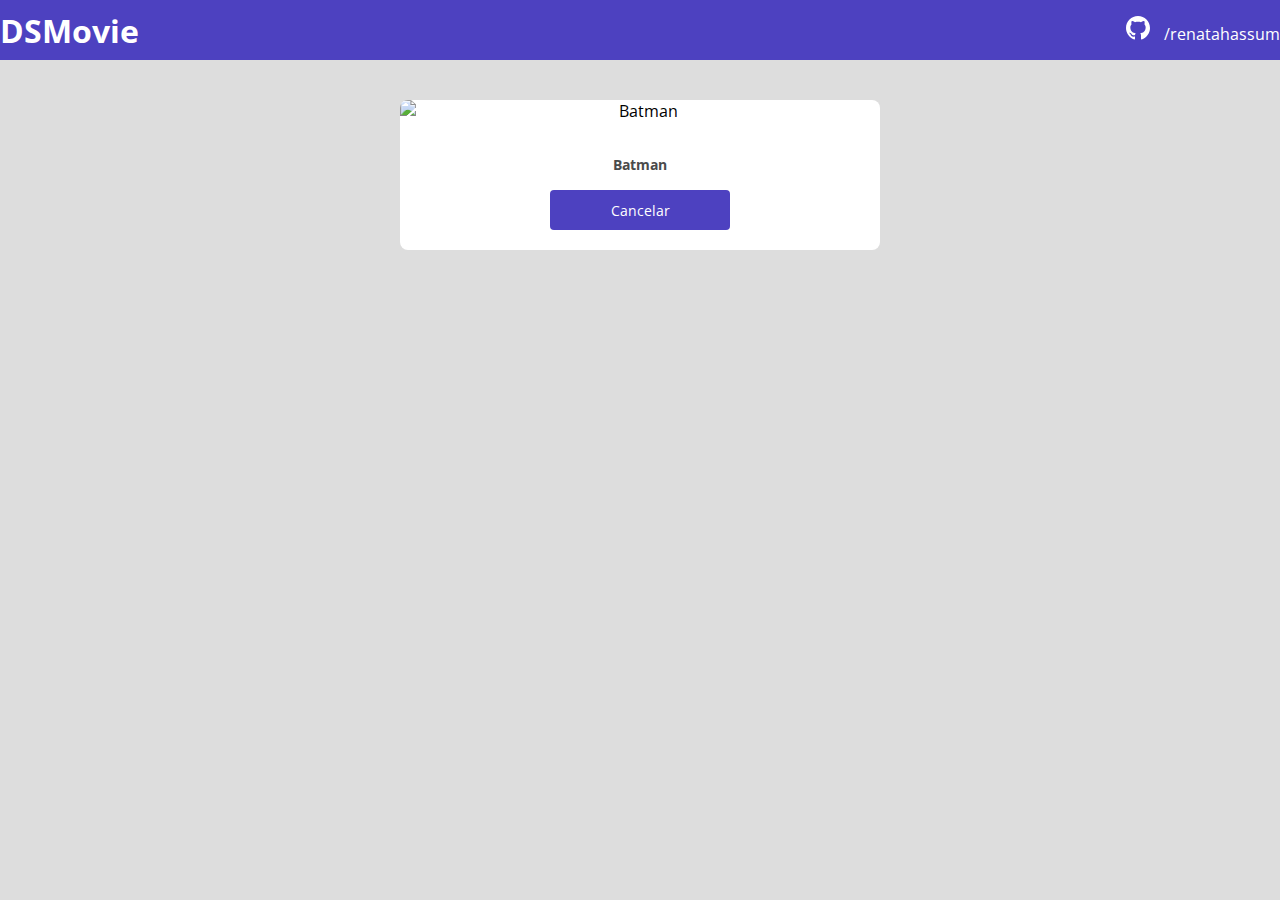
==== form.html @ 14849288 "formulario parte 1" ====
<!DOCTYPE html>
<html lang="en">

<head>
  <meta charset="UTF-8">
  <meta http-equiv="X-UA-Compatible" content="IE=edge">
  <meta name="viewport" content="width=device-width, initial-scale=1.0">
  <link rel="preconnect" href="https://fonts.googleapis.com">
  <link rel="preconnect" href="https://fonts.gstatic.com" crossorigin>
  <link href="https://fonts.googleapis.com/css2?family=Open+Sans:wght@400;600;700&display=swap" rel="stylesheet">
  <link rel="stylesheet" href="sytle.css">
  <title>Project DSMovie</title>
  <link href="https://cdn.jsdelivr.net/npm/bootstrap@5.1.3/dist/css/bootstrap.min.css" rel="stylesheet"
    integrity="sha384-1BmE4kWBq78iYhFldvKuhfTAU6auU8tT94WrHftjDbrCEXSU1oBoqyl2QvZ6jIW3" crossorigin="anonymous">
</head>

<body>
  <header>
    <nav class="menu container">
      <h1>DSMovie</h1>
      <div>
        <img src="./img/github.svg" alt="github">
        <a href="https://github.com/RenataHassum">/renatahassum</a>
      </div>
    </nav>
  </header>

  <main>
    <section>
      <div class="container form">
          <div class="form-container card-item mt-3">
            <img src="https://www.themoviedb.org/t/p/w1066_and_h600_bestv2/5P8SmMzSNYikXpxil6BYzJ16611.jpg"
              alt="Batman">
            <div class="card-descricao">
              <h3>Batman</h3>
              <a href="./index.html">Cancelar</a>
            </div>
          </div>
      </div>
    </section>
  </main>

</body>

</html>
---- sytle.css ----
:root {
	--bg: #ddd;
	--bg-menu: #4d41c0;
	--white: #fff;
	--text: #4a4a4a;
}

* {
	margin: 0px;
	padding: 0px;
	box-sizing: border-box;
	font-family: 'Open Sans', sans-serif;
}

html body {
	background-color: var(--bg);
}

header {
	background-color: var(--bg-menu);
}

.menu {
	height: 3.75rem;
	color: var(--white);
	display: flex;
	justify-content: space-between;
	align-items: center;
}

.menu a {
	color: inherit;
	text-decoration: none;
	margin-left: 10px;
}
.menu a:hover {
	color: inherit;
}

.card-list {
	padding-bottom: 20px;
}

.card-item {
	background-color: var(--white);
	min-height: 150px;
	width: 100%;
	border-radius: 8px;
	text-align: center;
	display: flex;
	flex-direction: column;
	align-items: center;
	justify-content: space-between;
}
.card-item img {
	width: 100%;
	border-radius: 8px 8px 0px 0px;
}
.card-item a {
	display: flex;
	justify-content: center;
	align-items: center;
	background-color: var(--bg-menu);
	width: 180px;
	height: 40px;
	color: var(--white);
	text-decoration: none;
	border-radius: 4px;
	font-size: 0.875rem;
}
.card-item a:hover {
	color: var(--white);
}
.card-item h3 {
	color: var(--text);
	font-size: 0.875rem;
	margin-bottom: 1rem;
}

.card-descricao {
	padding: 20px;
	display: flex;
	flex-direction: column;
	align-items: center;
}

.form {
  padding: 40px 0px;
  display: flex;
  flex-direction: column;
  align-items: center;
}

.form-container {
  max-width: 480px;
}
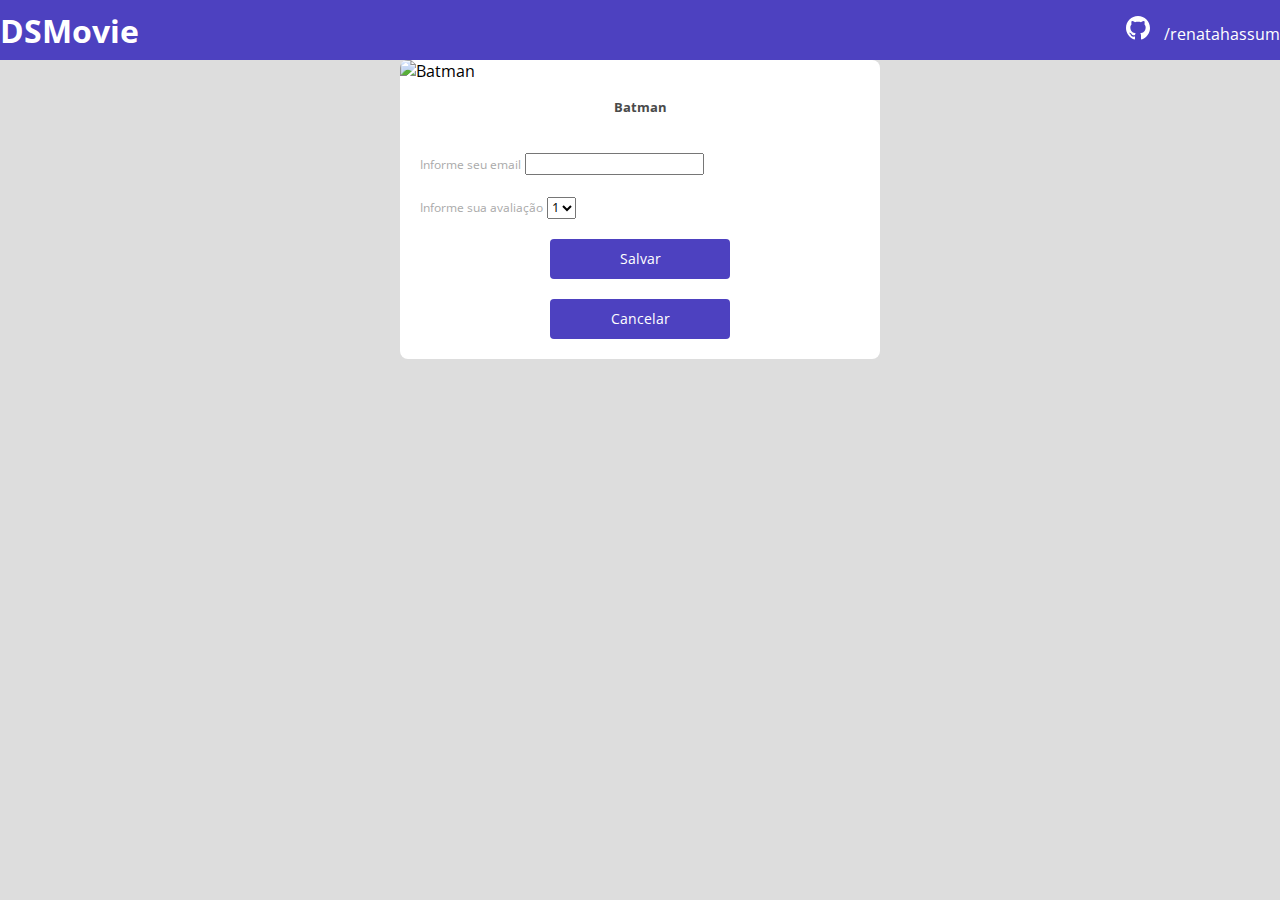
==== commit 06c11960: "cards" ====
--- a/form.html
+++ b/form.html
@@ -8,7 +8,7 @@
   <link rel="preconnect" href="https://fonts.googleapis.com">
   <link rel="preconnect" href="https://fonts.gstatic.com" crossorigin>
   <link href="https://fonts.googleapis.com/css2?family=Open+Sans:wght@400;600;700&display=swap" rel="stylesheet">
-  <link rel="stylesheet" href="sytle.css">
+  <link rel="stylesheet" href="form.css">
   <title>Project DSMovie</title>
   <link href="https://cdn.jsdelivr.net/npm/bootstrap@5.1.3/dist/css/bootstrap.min.css" rel="stylesheet"
     integrity="sha384-1BmE4kWBq78iYhFldvKuhfTAU6auU8tT94WrHftjDbrCEXSU1oBoqyl2QvZ6jIW3" crossorigin="anonymous">
@@ -28,14 +28,34 @@
   <main>
     <section>
       <div class="container form">
-          <div class="form-container card-item mt-3">
-            <img src="https://www.themoviedb.org/t/p/w1066_and_h600_bestv2/5P8SmMzSNYikXpxil6BYzJ16611.jpg"
-              alt="Batman">
-            <div class="card-descricao">
-              <h3>Batman</h3>
+        <div class="form-container form-item mt-3">
+          <img src="https://www.themoviedb.org/t/p/w1066_and_h600_bestv2/5P8SmMzSNYikXpxil6BYzJ16611.jpg" alt="Batman">
+
+          <h3>Batman</h3>
+          <form class="form-descricao">
+            <div class="form-group form-descricao-group">
+              <label for="email">Informe seu email</label>
+              <input class="form-control" type="email" id="email">
+            </div>
+
+            <div class="form-group form-descricao-group">
+              <label for="score">Informe sua avaliação</label>
+              <select class="form-control" name="score" id="score">
+                <option value="1">1</option>
+                <option value="2">2</option>
+                <option value="3">3</option>
+                <option value="4">4</option>
+                <option value="5">5</option>
+              </select>
+            </div>
+
+            <div class="form-item">
+              <button type="submit">Salvar</button>
               <a href="./index.html">Cancelar</a>
             </div>
-          </div>
+          </form>
+
+        </div>
       </div>
     </section>
   </main>
--- a/form.css
+++ b/form.css
@@ -0,0 +1,106 @@
+:root {
+	--bg: #ddd;
+	--bg-menu: #4d41c0;
+	--white: #fff;
+	--text: #4a4a4a;
+  --form: #aaa;
+}
+
+* {
+	margin: 0px;
+	padding: 0px;
+	box-sizing: border-box;
+	font-family: 'Open Sans', sans-serif;
+}
+
+html body {
+	background-color: var(--bg);
+}
+
+header {
+	background-color: var(--bg-menu);
+}
+
+.menu {
+	height: 3.75rem;
+	color: var(--white);
+	display: flex;
+	justify-content: space-between;
+	align-items: center;
+}
+
+.menu a {
+	color: inherit;
+	text-decoration: none;
+	margin-left: 10px;
+}
+.menu a:hover {
+	color: inherit;
+}
+
+.form {
+  margin-bottom: 20px;
+  display: flex;
+  justify-content: center;
+
+}
+
+.form-item {
+  background-color: var(--white);
+  border-radius: 8px;
+  display: flex;
+  flex-direction: column;
+  align-items: center; 
+}
+.form-container {
+   width: 480px;
+
+}
+
+
+.form-item img {
+	width: 100%;
+	border-radius: 8px 8px 0px 0px;
+}
+.form-item a,
+.form-item button {
+	display: flex;
+	justify-content: center;
+	align-items: center;
+	background-color: var(--bg-menu);
+	width: 180px;
+	height: 40px;
+	color: var(--white);
+	text-decoration: none;
+	border-radius: 4px;
+	font-size: 0.875rem;
+  border: 0;
+  margin-bottom: 20px;
+}
+.form-item a:hover {
+	color: var(--white);
+}
+.form-item h3 {
+	color: var(--text);
+	font-size: 0.82rem;
+  font-weight: 700;
+	margin-bottom: 1rem;
+  margin-top: 1rem;
+  text-align: center;
+}
+.form-descricao {
+  width: 100%;
+  padding: 20px 20px 0px 20px;
+}
+
+.form-descricao-group label {
+  font-size: 0.75rem;
+  color: var(--form);
+  margin-bottom: 3px;
+}
+
+.form-group {
+  margin-bottom: 20px;
+} 
+
+
